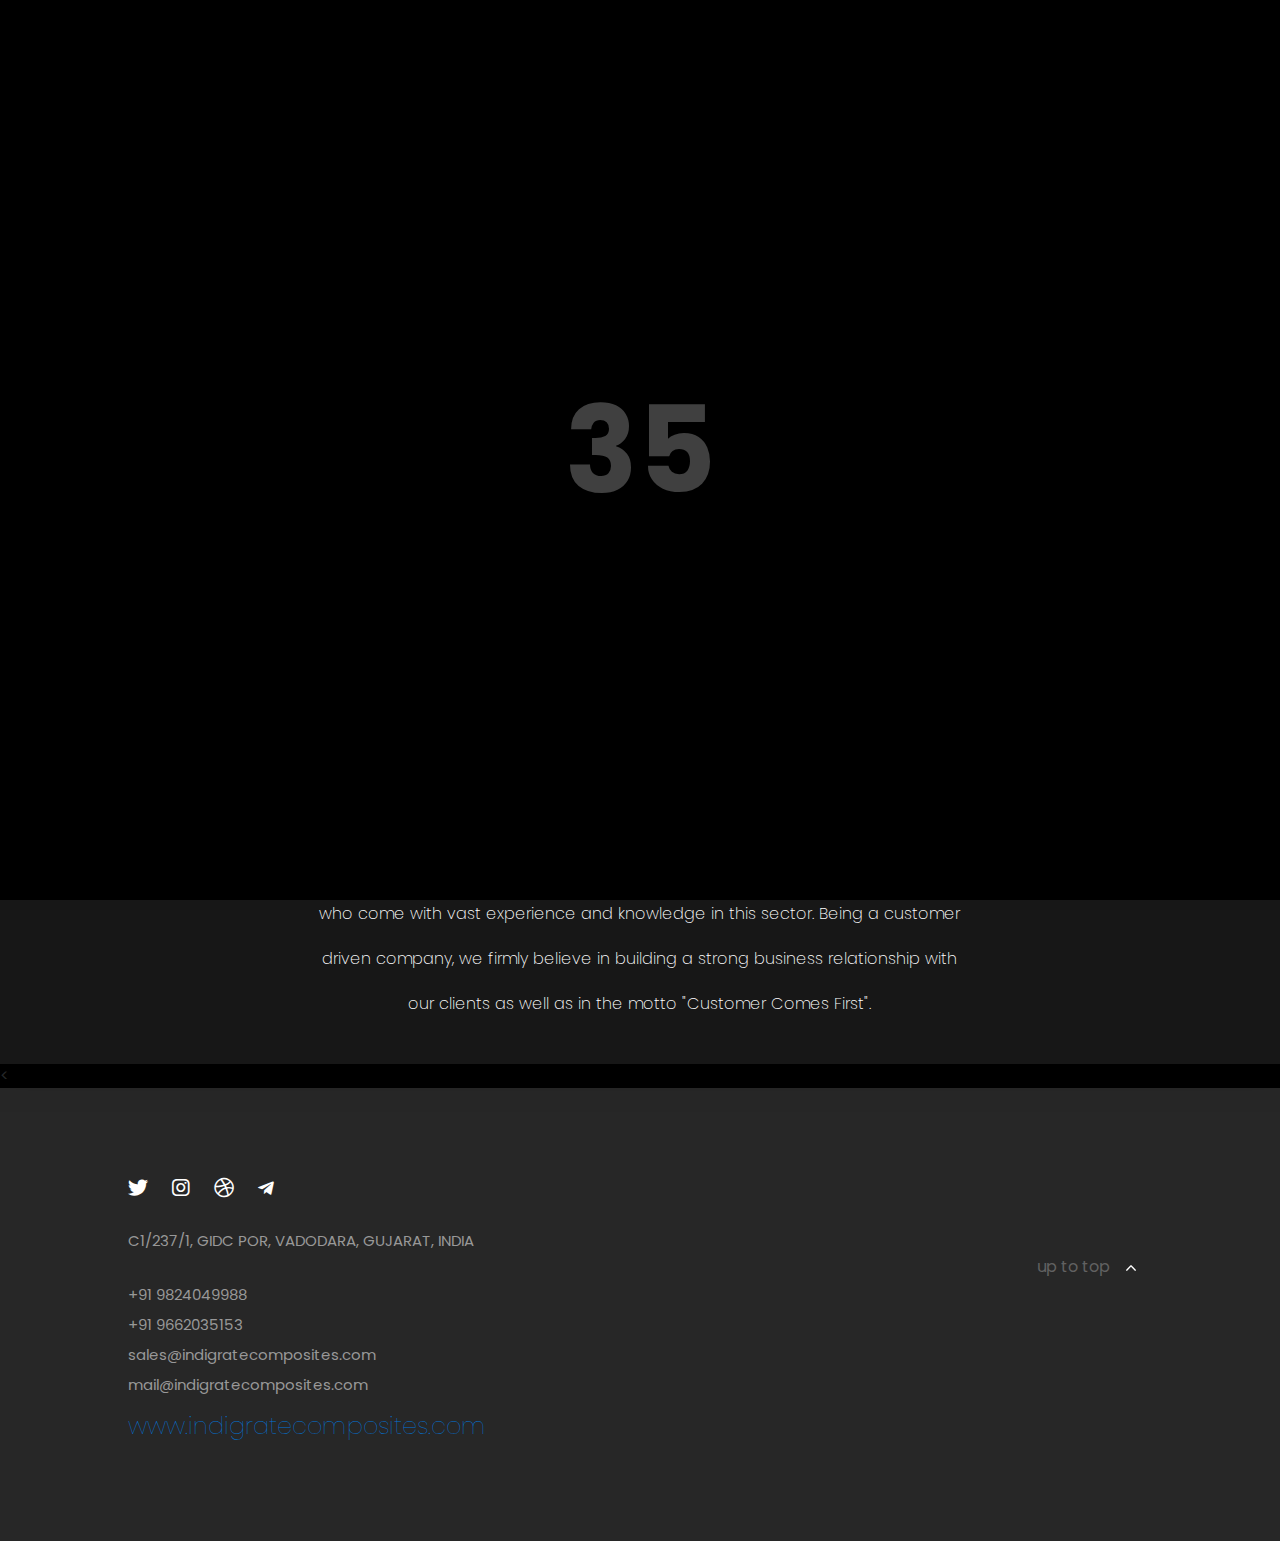
==== about-IndiGrate.html @ ae2aa2ed "about final" ====
<!DOCTYPE html>
<html lang="en">
<head>

<!-- Basic Page Needs
================================================== -->
<title>Saumil Choksi</title>
<meta charset="UTF-8">
<meta name="description" content="Saumil Choksi">
<meta name="keywords" content="Saumil, Choksi,Saumit Group, Saumil Choksi, IndiGrade, Indigrate Composites">
<meta name="viewport" content="width=device-width, initial-scale=1.0">

<!-- CSS
================================================== -->
<link rel="stylesheet" href="css/bootstrap.min.css"/>    
<link rel="stylesheet" href="css/owl.carousel.min.css">
<link rel="stylesheet" href="css/owl.theme.default.min.css">
<link rel="stylesheet" href="css/reset.css"/>
<link rel="stylesheet" href="css/style.css"/>

<!--[if lt IE 9]>
  <script src="https://oss.maxcdn.com/html5shiv/3.7.2/html5shiv.min.js"></script>
  <script src="https://oss.maxcdn.com/respond/1.4.2/respond.min.js"></script>
<![endif]-->

<!-- Google Fonts
================================================== -->
<link href="https://fonts.googleapis.com/css?family=Poppins:400,500,600,700" rel="stylesheet">
    
<!-- Font icons -->
<link rel="stylesheet" href="icon-fonts/fontawesome-5.0.6/css/fontawesome-all.min.css"/>

<!-- Icon Fonts
================================================== -->
<link rel="stylesheet" href="icon-fonts/etlinefont/style.css"/>
    
</head>

<body>
    
<!-- Preloader -->
<div class="preloader">
    <div class="outer">
        <div class="inner">
            <div class="percentage"></div>                          
        </div>
    </div>
</div>
<!--/Preloader -->  
    
    
<!-- HEADER
================================================== -->
<header>
	<div class="logo float-left">
		<img src="img/logo1.svg" alt="">
	</div> 
	<div class="nav-icon float-right">
		<span></span>
		<span></span>
		<span></span>
	</div>
</header>

<!-- Full Menu -->
<div class="full-menu">
	<div class="fullmenu-content">
		<ul class="page-menu">
			<li><a class="active" href="index.html">Home</a></li>
			<li><a href="about.html">About</a></li>
			<!-- <li><a href="blogs.html">Blog Posts</a></li> -->
			<li><a href="contact.html">Contact</a></li>
			<li class="social">
                <a href="#"><i class="fab fa-twitter"></i></a>
                <a href="#"><i class="fab fa-instagram"></i></a>
                <a href="#"><i class="fab fa-dribbble"></i></a>
                <a href="#"><i class="fab fa-telegram-plane"></i></a>
			</li>
		</ul>
	</div>
	<a href="#0" class="modal-close"></a>
</div>
<div class="cd-transition-layer visible opening"> 
	<div class="bg-layer"></div>
</div><!-- Ink Transition -->

<div class="wrapper">

<!-- PAGE CONTENT
================================================== -->
<div class="container">
    <div class="page-content about-page">
        <div class="page-title top_90">
            <h1 class="title">About Me</h1>
            <div class="zigzag">
                <svg viewBox="0 0 69.172 14.975" width="37" height="28" y="0px" x="0px" xmlns="http://www.w3.org/2000/svg">
                 <path d="M1.357,12.26 10.807,2.81 20.328,12.332
                    29.781,2.879 39.223,12.321 48.754,2.79  58.286,12.321"/>
                </svg>
            </div>
        </div>
        <!-- About text -->
        <div class="col-lg-8 offset-lg-2 text-center padding_30">
            <p class="about-text text-center"><span>Indigrate Composites</span>is located at Por, Gujarat and manufactures Molded FRP Grating of various
                sizes and designs. The company was started by experienced technocrats having a combined experience of over four
                decades and proven entrepreneur skills</p>
            <p class="about-text">
                <span>IndiGrade Composites</span>supplies molded grating to suit the specific loading requirement and the corrosion
                resistance as per the site and design specification
            </p>
            <p class="about-text">
                We are backed by state-of-the-art infrastructure installed with all latest and advanced equipment and machinery; which
                enable us to carry out our business operations and tasks in a well organized and systematic manner. We have adopted a
                very stringent quality control measure to ensure that our clients are provided with an excellent range of FRP composite
                products. The entire production process is carried out under the supervision of senior professionals who come with vast
                experience and knowledge in this sector. Being a customer driven company, we firmly believe in building a strong
                business relationship with our clients as well as in the motto "Customer Comes First".
            </p>
            
            <!-- services -->
            <!--
            <div class="row services padding_90">
                <div class="col-md-3 col-sm-6 service text-center">
                    <i class="icon-desktop"></i>
                    <h3 class="title top_15">Web Development</h3>
                    <p>Her extensive perceived may any sincerity extremity.</p> 
                </div>
                <div class="col-md-3 col-sm-6 service text-center">
                    <i class="icon-tools"></i>
                    <h3 class="title top_15">Branding Identity</h3>
                    <p>Her extensive perceived may any sincerity extremity.</p> 
                </div>
                <div class="col-md-3 col-sm-6 service text-center">
                    <i class="icon-paintbrush"></i>
                    <h3 class="title top_15">Graphic Design</h3>
                    <p>Her extensive perceived may any sincerity extremity.</p> 
                </div>
                <div class="col-md-3 col-sm-6 service text-center">
                    <i class="icon-lightbulb"></i>
                    <h3 class="title top_15">Brainstorming</h3>
                    <p>Her extensive perceived may any sincerity extremity.</p> 
                </div>
            </div>
            -->
    
            <!-- teammates -->
            <!--
            <div class="teammates row bottom_90 top_45">
                <div class="col-md-4 team">
                    <img src="img/team-1.jpg" alt="">
                    <span class="name">Nicky Byers</span>
                </div>
                <div class="col-md-4 team">
                    <img src="img/team-2.jpg" alt="">
                    <span class="name">Arthur J. Dawson</span>
                </div>
                <div class="col-md-4 team">
                    <img src="img/team-3.jpg" alt="">
                    <span class="name">Rosa Dole</span>
                </div>
            </div>
            -->
            
            
        </div><!-- co-lg-8 end -->
        
        
        
        <!-- testimonials -->
        <!--<div class="col-lg-4 offset-lg-4 text-center">
            <div class="owl-carousel owl-theme testimonials" data-items-desktop="1" data-items-desktop-small="1" data-items-tablet="1" data-items-tablet-small="1">
                <div class="item">
                   <p>"The very best. I just can't get enough of dark me. I want to get a T-Shirt with dark me on it so I can show it off to everyone. It's the perfect solution for our business."</p>
                    <span>Evonne L.</span>
                </div>
                <div class="item">
                   <p>"Very easy to use. Very easy to use. Not able to tell you how happy I am with tavonline."</p>
                    <span>- Vittoria B.</span>
                </div>
                <div class="item">
                   <p>"After using tavonline my business skyrocketed! This is simply unbelievable! We're loving it."</p>
                    <span>Ahmed T.</span>
                </div>
            </div>
        </div>
        ---->
        
        <!-- Social Links -->
        <!--<div class="col-lg-4 offset-lg-4 top_90 bottom_60">
            <ul class="list-style row text-center">
                <li class="col-lg-4 col-md-4 col-sm-4 col-xs-12"><a href="#">TWITTER<span>saumilchoksi</span></a></li>
                <li class="col-lg-4 col-md-4 col-sm-4 col-xs-12"><a href="https://www.instagram.com/saumil_choksi/">INSTAGRAM<span>saumil_choksi</span></a></li>
                <li class="col-lg-4 col-md-4 col-sm-4 col-xs-12"><a href="#">DRIBBBLE<span>saumil_choksi</span></a></li>
            </ul>
        </div>
    -->
    
    </div>
    
</div>
    
</div><!-- wrapper end -->

<!-- FOOTER
================================================== -->
<<footer>
    <div class="container padding_90">
        <div class="row">
            <div class="col-lg-9 col-md-9">
                <div class="social">
                    <a href="#"><i class="fab fa-twitter"></i></a>
                    <a href="https://www.instagram.com/saumil_choksi/"><i class="fab fa-instagram"></i></a>
                    <a href="#"><i class="fab fa-dribbble"></i></a>
                    <a href="#"><i class="fab fa-telegram-plane"></i></a>
                </div><br>
                <p>C1/237/1, GIDC POR, VADODARA, GUJARAT, INDIA</p><br>
                <p>+91 9824049988</p>
                <P>+91 9662035153</P>
                <p>sales@indigratecomposites.com</p>
                <p>mail@indigratecomposites.com</p>
                <span class="hello"><a href>www.indigratecomposites.com</a></span>
            </div>
            <div class="col-lg-3 col-md-3">
                <div class="uptotop">up to top</div>
            </div>
        </div>
    </div>
</footer>


<!-- Javascripts -->
<script src="js/jquery-2.1.4.min.js"></script>
<script src="js/isotope.pkgd.min.js"></script>
<script src="js/packery-mode.pkgd.min.js"></script>
<script src="js/owl.carousel.min.js"></script>
<script src="js/modernizr.js"></script>    
<script src="js/main.js"></script>


</body>
</html>
---- css/style.css ----
/* --------------------------------- */

/* Css Styles                        */

/*---------------------------------- */

/**
	Saumil Choksi  
	Author : Mayank Badole
	Copyright 2021


/* Table of Content
==================================================

    1. Custom Scrollbar
	2. Body and Core Css
        2.1 Tooltip - hover over icon
	3. Home Section
        3.1 Full Menu
        3.2 Header
        3.3 Portfolio Section
    4. About
        4.1 xxx ( Robert Responsive CP, Custom Js, Stylsheet )
        4.2 yyy
        4.3 zzz
    5. Blog Page
    6. Footer
    7. Responsive

====================================================*/


/*--------- 1. Custom Scrollbar-----------------------*/

::-webkit-scrollbar {
    width: 20px;
    height: 80px;
  }
  
  ::-webkit-scrollbar-track {
    background-color: transparent;
  }
  
  ::-webkit-scrollbar-thumb {
    background-color: #000;
    border-radius: 20px;
    border: 6px solid transparent;
    background-clip: content-box;
  }
  
  ::-webkit-scrollbar-thumb:hover {
    background-color: #404040;
  }

/*------------------------ 2 Body and Core Css ------------------------*/

body {
    font-family: 'Poppins', sans-serif;
    background: #000;
}


.nav-up {
    top: -40px;
}

#particles-js {
    position: absolute;
    width: 100%;
    height: 100vh;
    top: 0;
    left: 0;
    z-index: -10;
}

li {
    list-style: none;
}

p {
    color: #989898;
    line-height: 30px;
}

blockquote {
    font-size: 22px;
    color: #fff;
    font-weight: 500;
    font-style: italic;
    padding: 30px;
    line-height: 40px;
}

.inner {
    display: table-cell;
    vertical-align: middle;
    -webkit-box-sizing: border-box;
    -moz-box-sizing: border-box;
    box-sizing: border-box;
}

.outer {
    display: table;
    width: 100%;
    height: 100%;
}

.preloader {
    width: 100%;
    height: 100%;
    position: fixed;
    top: 0;
    bottom: 0;
    background: #000;
    z-index: 800;
    text-align: center;
}

.percentage {
    z-index: 100;
    color: #404040;
    opacity: 1;
    font-weight: 700;
    font-size: 120px;
    line-height: 200px;
}

/* Margins */

.top_15 {
    margin-top: 15px;
}

.top_30 {
    margin-top: 30px;
}

.top_45 {
    margin-top: 45px;
}

.top_60 {
    margin-top: 60px;
}

.top_90 {
    margin-top: 90px;
}

.top_120 {
    margin-top: 120px;
}

.padding_30 {
    padding: 30px 0;
}

.padding_45 {
    padding: 45px 0;
}

.padding_60 {
    padding: 60px 0;
}

.padding_90 {
    padding: 90px 0;
}

.padding_120 {
    padding: 120px 0;
}

.bottom_15 {
    margin-bottom: 15px;
}

.bottom_30 {
    margin-bottom: 30px;
}

.bottom_45 {
    margin-bottom: 45px;
}

.bottom_60 {
    margin-bottom: 60px;
}

.bottom_90 {
    margin-bottom: 90px;
}

.bottom_120 {
    margin-bottom: 120px;
}

.padbot_15 {
    padding-bottom: 15px;
}

.padbot_30 {
    padding-bottom: 30px;
}

.padbot_45 {
    padding-bottom: 45px;
}

.padbot_60 {
    padding-bottom: 60px;
}

.padbot_90 {
    padding-bottom: 90px;
}

.padbot_120 {
    padding-bottom: 120px;
}

.padbot_200 {
    padding-bottom: 200px;
}

/* ----  2.1 Tooltip - text on hover icons --------------------*/


[data-tooltip] {
    position: relative;
    z-index: 10;
  }
  
  /* Positioning and visibility settings of the tooltip */
  [data-tooltip]:before,
  [data-tooltip]:after {
    position: absolute;
    visibility: hidden;
    opacity: 0;
    left: 50%;
    bottom: calc(100% + 2px); /* 5px is the size of the arrow */
    pointer-events: none;
    transition: 0.2s;
    will-change: transform;
  }
  
  /* The actual tooltip with a dynamic width */
  [data-tooltip]:before {
    content: attr(data-tooltip);
    padding: 10px 18px;
    min-width: 20px;
    max-width: 300px;
    width: max-content;
    width: -moz-max-content;
    border-radius: 6px;
    font-size: 12px;
    background-color: rgba(59, 72, 80, 0.9);
    background-image: linear-gradient(30deg,
      rgba(59, 72, 80, 0.44),
      rgba(59, 68, 75, 0.44),
      rgba(60, 82, 88, 0.44));
    box-shadow: 0px 0px 24px rgba(0, 0, 0, 0.2);
    color: #fff;
    text-align: center;
    white-space: pre-wrap;
    transform: translate(-50%, -5px) scale(0.5);
  }
  
  /* Tooltip arrow */
  [data-tooltip]:after {
    content: '';
    border-style: solid;
    border-width: 5px 5px 0px 5px; /* CSS triangle */
    border-color: rgba(55, 64, 70, 0.9) transparent transparent transparent;
    transition-duration: 0s; /* If the mouse leaves the element, 
                                the transition effects for the 
                                tooltip arrow are "turned off" */
    transform-origin: top;   /* Orientation setting for the
                                slide-down effect */
    transform: translateX(-50%) scaleY(0);
  }
  
  /* Tooltip becomes visible at hover */
  [data-tooltip]:hover:before,
  [data-tooltip]:hover:after {
    visibility: visible;
    opacity: 1;
  }
  /* Scales from 0.5 to 1 -> grow effect */
  [data-tooltip]:hover:before {
    transition-delay: 0.3s;
    transform: translate(-50%, -5px) scale(1);
  }
  /* 
    Arrow slide down effect only on mouseenter (NOT on mouseleave)
  */
  [data-tooltip]:hover:after {
    transition-delay: 0.5s; /* Starting after the grow effect */
    transition-duration: 0.2s;
    transform: translateX(-50%) scaleY(1);
  }
  /*
    That's it.
  */
  
  
  
  
  
  
  /*
    If you want some adjustability
    here are some orientation settings you can use:
  */
  
  /* LEFT */
  /* Tooltip + arrow */
  [data-tooltip-location="left"]:before,
  [data-tooltip-location="left"]:after {
    left: auto;
    right: calc(100% + 5px);
    bottom: 50%;
  }
  
  /* Tooltip */
  [data-tooltip-location="left"]:before {
    transform: translate(-5px, 50%) scale(0.5);
  }
  [data-tooltip-location="left"]:hover:before {
    transform: translate(-5px, 50%) scale(1);
  }
  
  /* Arrow */
  [data-tooltip-location="left"]:after {
    border-width: 5px 0px 5px 5px;
    border-color: transparent transparent transparent rgba(55, 64, 70, 0.9);
    transform-origin: left;
    transform: translateY(50%) scaleX(0);
  }
  [data-tooltip-location="left"]:hover:after {
    transform: translateY(50%) scaleX(1);
  }
  
  
  
  /* RIGHT */
  [data-tooltip-location="right"]:before,
  [data-tooltip-location="right"]:after {
    left: calc(100% + 5px);
    bottom: 50%;
  }
  
  [data-tooltip-location="right"]:before {
    transform: translate(5px, 50%) scale(0.5);
  }
  [data-tooltip-location="right"]:hover:before {
    transform: translate(5px, 50%) scale(1);
  }
  
  [data-tooltip-location="right"]:after {
    border-width: 5px 5px 5px 0px;
    border-color: transparent rgba(55, 64, 70, 0.9) transparent transparent;
    transform-origin: right;
    transform: translateY(50%) scaleX(0);
  }
  [data-tooltip-location="right"]:hover:after {
    transform: translateY(50%) scaleX(1);
  }
  
  
  
  /* BOTTOM */
  [data-tooltip-location="bottom"]:before,
  [data-tooltip-location="bottom"]:after {
    top: calc(100% + 5px);
    bottom: auto;
  }
  
  [data-tooltip-location="bottom"]:before {
    transform: translate(-50%, 5px) scale(0.5);
  }
  [data-tooltip-location="bottom"]:hover:before {
    transform: translate(-50%, 5px) scale(1);
  }
  
  [data-tooltip-location="bottom"]:after {
    border-width: 0px 5px 5px 5px;
    border-color: transparent transparent rgba(55, 64, 70, 0.9) transparent;
    transform-origin: bottom;
  }

/*----------------- Logo Shadowing --------------------*/
.clogo img{
    -webkit-filter: drop-shadow(6px 6px 8px #fff );
    filter: drop-shadow(6px 6px 8px #222);
    padding:20px;  
    transition:.5s;
    /*max-height:250px;
    height:10vw;*/
    z-index: 10;
    
  }
.clogo img:hover{
    transform:scale(1.05);  
    -webkit-filter: drop-shadow(7px 7px 10px #0161ee);
    filter: drop-shadow(7px 7px 15px #0161ee);
    z-index: 9;
  }
  
  

/*------------------------ 3 Home ------------------------*/

#home-video{
 position: absolute;
    top:0;
    left: 0;
}

.ytplayer-container{
 position: absolute;
 top: 0;
 z-index: -2;
}


.main {
    background: url(../img/black-solid.jpg) no-repeat;
    background-size: cover;
    display: table;
    width: 100%;
    position: fixed;
}

.main.agency{
    background: url(../img/agency-bg.jpg) no-repeat;
    background-size: cover;
}

.main.video{
    background: none;
}

.main.video:before{
    content: '';
    width: 100%;
    height: 100%;
    background: rgba(6, 6, 6, 0.40);
    position: absolute;
    z-index: -1;
}

.main:after {
    content: '';
    width: 100%;
    height: 100%;
    left: 0;
    z-index: -1;
    opacity: .85;
    position: absolute;
    background: -moz-linear-gradient(top, rgba(0, 0, 0, 0) 0%, rgba(0, 0, 0, 0) 72%, rgba(0, 0, 0, 1) 100%);
    background: -webkit-linear-gradient(top, rgba(0, 0, 0, 0) 0%, rgba(0, 0, 0, 0) 72%, rgba(0, 0, 0, 1) 100%);
    background: linear-gradient(to bottom, rgba(0, 0, 0, 0) 0%, rgba(0, 0, 0, 0) 72%, rgba(0, 0, 0, 1) 100%);
    filter: progid:DXImageTransform.Microsoft.gradient( startColorstr='#00000000', endColorstr='#000000', GradientType=0);
}

.main-title {
    font-size: 60px;
    line-height: 95px;
    color: #fff;
    font-weight: 400;
}

.hello {
    color: #0161ee;
    line-height: 51px;
    font-size: 24px;
    font-weight: lighter;
}

.main-content {
    padding: 0 60px;
    vertical-align: middle;
    display: table-cell;
    height: 100%;
    width: 100%;
    text-align: center;
    
}

.main .down-arrow {
    position: absolute;
    bottom: 0;
    left: 0;
    padding: 50px;
    cursor: pointer;
    z-index: 1;
}

.main .down-arrow img {
    width: 12px;
    transition: all ease 0.3s;
}

.down-inner {
    position: relative;
    height: 17px;
    overflow: hidden;
    top: 0;
    transition: all ease 0.3s;
}

.down-arrow .line {
    width: 2px;
    height: 15px;
    background: #fff;
    position: absolute;
    top: 19px;
    margin-left: 5px;
    transition: all ease 0.3s;
}

.down-arrow:hover .down-inner {
    top: -5px;
    transition: all ease 0.3s;
}

.down-arrow:hover .line {
    top: 0px;
    transition: all ease 0.3s;
}

.language {
    position: absolute;
    right: 0;
    bottom: 0;
    padding: 39px;
    z-index: 1;
}

.language a {
    color: #fff;
    opacity: .5;
    margin-right: 5px;
    font-size: 13px;
}

.language a.active {
    opacity: .8;
}

.language a:hover {
    opacity: 1;
    transition: opacity ease 0.3s;
    -webkit-transition: opacity ease 0.3s;
    -moz-transition: opacity ease 0.3s;
}

.language a:last-child {
    margin-right: 0px;
}



/*------------------------ 3.1 Full Menu ------------------------*/

.full-menu {
    position: fixed;
    top: 0;
    left: 0;
    z-index: 3;
    height: 100%;
    width: 100%;
    overflow: hidden;
    background-size: cover;
    opacity: 0;
    visibility: hidden;
    -webkit-transition: opacity 0.3s 0s, visibility 0s 0.3s;
    -moz-transition: opacity 0.3s 0s, visibility 0s 0.3s;
    transition: opacity 0.3s 0s, visibility 0s 0.3s;
}

/* Full Menu */

.full-menu .modal-close {
    /* 'X' icon */
    position: absolute;
    z-index: 1;
    top: 0;
    right: 0;
    padding: 50px;
    height: 45px;
    width: 45px;
    border-radius: 50%;
    background: rgba(0, 0, 0, 0.3) url(../img/cd-icon-close.svg) no-repeat center center;
    overflow: hidden;
    text-indent: 100%;
    white-space: nowrap;
    visibility: hidden;
    opacity: 0;
    -webkit-transform: scale(0);
    -moz-transform: scale(0);
    -ms-transform: scale(0);
    -o-transform: scale(0);
    transform: scale(0);
    -webkit-transition: -webkit-transform 0.3s 0s, visibility 0s 0.3s, opacity 0.3s 0s;
    -moz-transition: -moz-transform 0.3s 0s, visibility 0s 0.3s, opacity 0.3s 0s;
    transition: transform 0.3s 0s, visibility 0s 0.3s, opacity 0.3s 0s;
}


.no-touch .full-menu .modal-close:hover {
    background-color: rgba(0, 0, 0, 0.5);
}

.no-cssanimations .cd-transition-layer {
  display: none;
}

.no-touch .cd-modal .modal-close:hover {
  background-color: rgba(0, 0, 0, 0.5);
}

.no-touch .cd-btn:hover {
  box-shadow: 0 6px 20px rgba(0, 0, 0, 0.1);
}

.full-menu.visible {
    background-size: 100%;
    opacity: 1;
    visibility: visible;
    -webkit-transition: opacity 0.7s, visibility 0s;
    -moz-transition: opacity 0.7s, visibility 0s;
    transition: opacity 0.7s, visibility 0s;
}

.full-menu.visible .fullmenu-content {
    -webkit-overflow-scrolling: touch;
}

.full-menu.visible .modal-close {
    visibility: visible;
    opacity: 1;
    -webkit-transition: -webkit-transform 0.3s 0s, visibility 0s 0s, opacity 0.3s 0s;
    -moz-transition: -moz-transform 0.3s 0s, visibility 0s 0s, opacity 0.3s 0s;
    transition: transform 0.3s 0s, visibility 0s 0s, opacity 0.3s 0s;
    -webkit-transform: scale(1);
    -moz-transform: scale(1);
    -ms-transform: scale(1);
    -o-transform: scale(1);
    transform: scale(1);
}

@media only screen and (min-width: 1100px) {
    .full-menu .fullmenu-content {
        padding: 6em 5%;
    }
    .full-menu .modal-close {
        height: 60px;
        width: 60px;
    }
    .full-menu p {
        font-size: 2rem;
    }
}

.cd-transition-layer {
    position: fixed;
    top: 0;
    left: 0;
    z-index: 2;
    height: 100%;
    width: 100%;
    opacity: 0;
    visibility: hidden;
    overflow: hidden;
}

.cd-transition-layer .bg-layer {
    position: absolute;
    left: 50%;
    top: 50%;
    -webkit-transform: translateY(-50%) translateX(-2%);
    -moz-transform: translateY(-50%) translateX(-2%);
    -ms-transform: translateY(-50%) translateX(-2%);
    -o-transform: translateY(-50%) translateX(-2%);
    transform: translateY(-50%) translateX(-2%);
    /* its dimentions will be overwritten using jQuery to proportionally fit the viewport */
    height: 100%;
    /* our sprite is composed of 25 frames */
    width: 2500%;
    background: url(../img/ink.png) no-repeat 0 0;
    background-size: 100% 100%;
}

.cd-transition-layer.visible {
    opacity: 1;
    visibility: visible;
}

.cd-transition-layer.opening .bg-layer {
    -webkit-animation: cd-sequence 1.0s steps(24);
    -moz-animation: cd-sequence 1.0s steps(24);
    animation: cd-sequence 1.0s steps(24);
    -webkit-animation-fill-mode: forwards;
    -moz-animation-fill-mode: forwards;
    animation-fill-mode: forwards;
}

.cd-transition-layer.closing .bg-layer {
    -webkit-animation: cd-sequence-reverse 1.0s steps(24);
    -moz-animation: cd-sequence-reverse 1.0s steps(24);
    animation: cd-sequence-reverse 1.0s steps(24);
    -webkit-animation-fill-mode: forwards;
    -moz-animation-fill-mode: forwards;
    animation-fill-mode: forwards;
}

.no-cssanimations .cd-transition-layer {
    display: none;
}

@-webkit-keyframes cd-sequence {
    0% {
        -webkit-transform: translateY(-50%) translateX(-2%);
    }
    100% {
        -webkit-transform: translateY(-50%) translateX(-98%);
    }
}

@-moz-keyframes cd-sequence {
    0% {
        -moz-transform: translateY(-50%) translateX(-2%);
    }
    100% {
        -moz-transform: translateY(-50%) translateX(-98%);
    }
}

@keyframes cd-sequence {
    0% {
        -webkit-transform: translateY(-50%) translateX(-2%);
        -moz-transform: translateY(-50%) translateX(-2%);
        -ms-transform: translateY(-50%) translateX(-2%);
        -o-transform: translateY(-50%) translateX(-2%);
        transform: translateY(-50%) translateX(-2%);
    }
    100% {
        -webkit-transform: translateY(-50%) translateX(-98%);
        -moz-transform: translateY(-50%) translateX(-98%);
        -ms-transform: translateY(-50%) translateX(-98%);
        -o-transform: translateY(-50%) translateX(-98%);
        transform: translateY(-50%) translateX(-98%);
    }
}

@-webkit-keyframes cd-sequence-reverse {
    0% {
        -webkit-transform: translateY(-50%) translateX(-98%);
    }
    100% {
        -webkit-transform: translateY(-50%) translateX(-2%);
    }
}

@-moz-keyframes cd-sequence-reverse {
    0% {
        -moz-transform: translateY(-50%) translateX(-98%);
    }
    100% {
        -moz-transform: translateY(-50%) translateX(-2%);
    }
}

@keyframes cd-sequence-reverse {
    0% {
        -webkit-transform: translateY(-50%) translateX(-98%);
        -moz-transform: translateY(-50%) translateX(-98%);
        -ms-transform: translateY(-50%) translateX(-98%);
        -o-transform: translateY(-50%) translateX(-98%);
        transform: translateY(-50%) translateX(-98%);
    }
    100% {
        -webkit-transform: translateY(-50%) translateX(-2%);
        -moz-transform: translateY(-50%) translateX(-2%);
        -ms-transform: translateY(-50%) translateX(-2%);
        -o-transform: translateY(-50%) translateX(-2%);
        transform: translateY(-50%) translateX(-2%);
    }
}

.hassub ul li {
    line-height: 30px !important;    
}

.hassub{
    position: relative;
}

.hassub .arrow{
    width: 24px;
    padding: 8px;
    margin-left: 6px;
    position: absolute;
    top: 13px;
    cursor: pointer;
    opacity: .7;
    transition: all ease 0.3s;
    -webkit-transition: all ease 0.3s;
}


.hassub .arrow:hover{
    opacity: 1;
    transition: all ease 0.3s;
    -webkit-transition: all ease 0.3s;
}

.hassub ul li a{
    font-size: 13px;
    font-weight: 400; 
    opacity: .6;
    transition: all ease 0.3s;
    -webkit-transition: all ease 0.3s;
}


.hassub ul li a:hover{
    opacity: 1;
    transition: all ease 0.3s;
    -webkit-transition: all ease 0.3s;
}


.hassub ul li a span{
    display: none;
}


/*------------------------ 3.2 Header ------------------------*/

.full-menu .fullmenu-content {
    height: 100%;
    width: 100%;
    display: table;
}

.page-menu {
    display: table-cell;
    vertical-align: middle;
    text-align: center;
}

.page-menu li {
    line-height: 50px;
}

.page-menu li:last-child {
    line-height: 90px;
}

.page-menu li a {
    color: #fff !important;
    font-size: 26px;
    position: relative;
    font-weight: 500;
}

.social a:hover > img{
    transform: rotate(360deg);
    -webkit-transform: rotate(360deg);
}


.social a:hover i{
    transform: rotate(360deg);
    -webkit-transform: rotate(360deg);
    transition: all ease 0.3s;
    opacity: .7;
    color: #0161ee;
}

.social img {
    width: 15px;
}

.social a i{
    font-size: 20px;
    color: #fff;
}

.social a i.fa-telegram-plane{
    font-size: 18px;
}


.main .social {
    margin-top: 30px;    
    z-index: 1;
    position: relative;
}

.social a {
    margin-right: 20px;
}

.social a:hover img {
    opacity: .6;
    transition: all ease 0.3s;
}

.social a:last-child {
    margin-right: 0px;
}

.page-menu li a:hover span {
    transform: scaleX(1);
    transform-origin: left;
}

.page-menu li a.active span {
    transform: scaleX(1);
}

.page-menu li a span {
    background: #0161ee;
    position: absolute;
    top: 19px;
    left: -5px;
    width: calc(100% + 10px);
    height: 4px;
    z-index: -1;
    transform: scaleX(0);
    transform-origin: right;
    transition: transform .2s ease-out;
}


/* Header */

header {
    position: fixed;
    padding: 30px;
    top: 0;
    width: 100%;
    z-index: 2;
}


.nav-icon {
    width: 23px;
    height: 18px;
    position: relative;
    -webkit-transform: rotate(0deg);
    -moz-transform: rotate(0deg);
    -o-transform: rotate(0deg);
    transform: rotate(0deg);
    -webkit-transition: .5s ease-in-out;
    -moz-transition: .5s ease-in-out;
    -o-transition: .5s ease-in-out;
    transition: .5s ease-in-out;
    cursor: pointer;
    margin-top: 7px;
}

.nav-icon span {
    display: block;
    position: absolute;
    height: 2px;
    width: 100%;
    background: #fff;
    opacity: 1;
    -webkit-transform: rotate(0deg);
    -moz-transform: rotate(0deg);
    -o-transform: rotate(0deg);
    transform: rotate(0deg);
    -webkit-transition: .25s ease-in-out;
    -moz-transition: .25s ease-in-out;
    -o-transition: .25s ease-in-out;
    transition: .25s ease-in-out;
}

.nav-icon span:nth-child(1) {
    top: 0px;
    -webkit-transform-origin: left center;
    -moz-transform-origin: left center;
    -o-transform-origin: left center;
    transform-origin: left center;
}

.nav-icon span:nth-child(2) {
    top: 6px;
    -webkit-transform-origin: left center;
    -moz-transform-origin: left center;
    -o-transform-origin: left center;
    transform-origin: left center;
}

.nav-icon span:nth-child(3) {
    top: 12px;
    -webkit-transform-origin: left center;
    -moz-transform-origin: left center;
    -o-transform-origin: left center;
    transform-origin: left center;
    width: 60%;
    right: 0 !important;
}

.nav-icon:hover span:nth-child(3) {
    width: 100%;
}



/*------------------------ 3.3 Portfolio Content ------------------------*/

.content {
    margin-top: 90px;
}

.vf {
    position: fixed;
    bottom: 80px;
    left: 0;
    cursor: pointer;
    -ms-transform: rotate(-90deg);
    -webkit-transform: rotate(-90deg);
    transform: rotate(-90deg);
    visibility: hidden;
    opacity: 0;
    transition: opacity ease 1.0;
}

.vf.show {
    visibility: visible;
    opacity: 1;
    transition: opacity ease 1.0;
}

.vf.fix {
    position: absolute;
    left: -90px;
    bottom: 126px;
}

.vf .zigzag,
.vf p {
    float: left;
}

.vf .zigzag {
    margin-right: 5px;
}


.vf p {
    color: #fff;
    font-size: 14px;
    font-weight: 400;
    line-height: 27px;
}

.zigzag svg {
    stroke: #0161ee;
    stroke-width: 4.3;
}


.portfolio_filter {
    background: rgba(0, 0, 0, 0.85);
    width: 100%;
    height: 100%;
    position: fixed;
    top: 0;
    left: 0;
    z-index: 5;
    display: table;
    cursor: url(../img/close.png), e-resize;
    visibility: hidden;
    opacity: 0;
    transition: opacity ease 0.3s;
    -webkit-transition: opacity ease 0.3s;
    -moz-transition: opacity ease 0.3s;
}

.portfolio_filter ul {
    display: table-cell;
    vertical-align: middle;
}

.portfolio_filter ul li {
    color: #fff;
    text-align: center;
    line-height: 50px;
}

.portfolio_filter ul li a {
    color: #fff;
    font-size: 24px;
    position: relative;
    cursor: pointer;
}

.show {
    visibility: visible;
    opacity: 1;
    transition: opacity ease 0.3s;
    -webkit-transition: opacity ease 0.3s;
    -moz-transition: opacity ease 0.3s;
}



.portfolio_filter ul li a.active span {
    transform: scaleX(1);
}

.portfolio_filter ul li a span {
    background: #0161ee;
    position: absolute;
    top: 17px;
    left: -5px;
    width: calc(100% + 10px);
    height: 4px;
    z-index: -1;
    transform: scaleX(0);
    transform-origin: right;
    transition: transform .2s ease-out;
}

.portfolio_filter ul li a.select-cat span {
    transform: scaleX(1);
}


.wrapper {
    position: relative;
    z-index: 1;
    overflow: hidden;
    background: #171717;
    box-shadow: 0px 0px 32px 0px rgba(0, 0, 0, 0.50);
    -moz-box-shadow: 0px 0px 32px 0px rgba(0, 0, 0, 0.50);
    -webkit-box-shadow: 0px 0px 32px 0px rgba(0, 0, 0, 0.50);
}

.single_item {
    overflow: hidden;
    margin-bottom: 30px;
}

.single_item img {
    transform: scale(1.0);
    width: 100%;
    border-radius: 4px;
    -webkit-border-radius: 4px;
    transition: all ease 0.3s;
    -webkit-transition: all ease 0.3s;
}

.single_item figure {
    border-radius: 4px;
    -webkit-border-radius: 4px;
    position: relative;
    overflow: hidden;
}

.single_item figure figcaption {
    position: absolute;
    top: 0;
    width: 100%;
    padding: 33px 32px;
    transition: all ease 0.3s;
    -webkit-transition: all ease 0.3s;
}

.single_item figure figcaption:after {
    content: '';
    background: url(../img/right-arrow-w.svg) no-repeat;
    background-size: 100%;
    width: 26px;
    height: 14px;
    display: block;
    margin-top: 14px;
}

.single_item figure figcaption .title {
    font-size: 20px;
    color: #fff;
    line-height: 32px;
}

.single_item figure figcaption span {
    font-size: 12px;
    display: block;
    color: rgba(255, 255, 255, 0.55);
}

.isotope_items .col-md-3.single_item figure figcaption .title {
    font-size: 16px;
}

.single_item.light-content figure figcaption span {
    color: rgba(0, 0, 0, 0.55);
}

.single_item.light-content figure figcaption .title {
    color: #000;
}

.single_item.light-content figure figcaption:after {
    background: url(../img/right-arrow.svg) no-repeat;
}

/* Porfolio Hover Effect */

.single_item figure:hover img {
    opacity: 0.6;
    -webkit-filter: grayscale(100%);
    filter: grayscale(100%);
    transition: all ease 0.5s;
    -webkit-transition: all ease 0.5s;
    zoom: 1;
    -moz-transform: scale(1.1);
    -webkit-transform: scale(1.1);
    transform: scale(1.1);
}

.isotope_items.dark .single_item img {
    opacity: .7;
    -webkit-filter: grayscale(100%);
    filter: grayscale(100%);
    transition: all ease 0.5s;
    -webkit-transition: all ease 0.5s;
}

.isotope_items.dark .single_item:hover img {
    opacity: 1;
    -webkit-filter: grayscale(0%);
    filter: grayscale(0%);
    transition: all ease 0.5s;
    -webkit-transition: all ease 0.5s;
    zoom: 1;
    -moz-transform: scale(1.1);
    -webkit-transform: scale(1.1);
    transform: scale(1.1);
}

/* Portfolio Detail */

.lightbox img {
    width: 100%;
    border-radius: 3px;
    -webkit-border-radius: 3px;
    -moz-border-radius: 3px;
    margin-bottom: 60px;
}





/*------------------------ 4 About ------------------------*/

.page-title {
    text-align: center;
    padding-top: 50px;
    display: block;
}

.page-title .title {
    font-size: 28px;
    color: #fff;
    text-align: center;
    font-weight: 600;
}

.page-title .zigzag {
    margin-top: 30px;
}


.page-title span {
    font-size: 82px;
    font-weight: 700;
    z-index: -1;
    margin: auto;
    position: absolute;
    top: 0;
    left: 0;
    bottom: 0;
    right: 0;
    color: #212121;
}

.page-title-2 span {
    font-size: 82px;
    font-weight: 700;
    z-index: -1;
    margin: auto;
    position: absolute;
    top: 0;
    left: 0;
    bottom: 0;
    right: 0;
    color: #212121;
}



.about-page .about-text {
    padding: 8px;
}

.about-text {
    font-size: 16px;
    color: #fff;
    line-height: 45px;
    font-weight: 200;
}

.about-text span {
    color: #0067ff;
}

.services .service i {
    color: #fff;
    font-size: 40px;
}

.services .service .title {
    font-weight: 400;
    color: #fff;
    font-size: 14px;
}

.services .service p {
    font-size: 13px;
    line-height: 22px;
    color: #ffffff63;
    margin-bottom: 0;
    margin-top: 12px;
}

/* Testimonial */

.testimonials .item p {
    color: #919193;
    font-size: 16.5px;
    line-height: 30px;
}

.testimonials .item span {
    color: #fff;
    margin: 20px 0 15px;
    display: block;
}

.owl-theme .owl-dots .owl-dot span {
    width: 9px;
    height: 9px;
}

.owl-theme .owl-dots .owl-dot.active span,
.owl-theme .owl-dots .owl-dot:hover span {
    background: #0067ff;
}

.list-style li {
    color: #fff;
    font-size: 11px;
    font-weight: 600;
}

.list-style li a {
    color: #fff;
    font-size: 11px;
}

.list-style li a span {
    transition: color ease 0.3s;
    -webkit-transition: color ease 0.3s;
    -moz-transition: color ease 0.3s;
}

.list-style li a:hover > span {
    color: #0067ff;
    transition: color ease 0.3s;
    -webkit-transition: color ease 0.3s;
    -moz-transition: color ease 0.3s;
}

.list-style li span {
    display: block;
    font-weight: 400;
    color: #6d6d6d;
    font-size: 12px;
    line-height: 24px;
}

/* Our Team */

.teammates .team img{
    width: 100%;
    -webkit-filter: grayscale(100%);
    filter: grayscale(100%);
    transform: scale(1);    
    border-radius: 4px;
    -webkit-border-radius: 4px;
    
}

.teammates .team .name{
    color: #fff;
    margin-top: 15px;
    display: block;
    transform: translateY(-48px);
    opacity: 0;
}

.teammates .team:hover > img{
    -webkit-filter: grayscale(0%);
    filter: grayscale(0%);
    transition: all ease 0.6s;
    -webkit-transition: all ease 0.6s;
}

.teammates .team:hover > .name{
    transform: translateY(0px);
    opacity: 1;
    transition: all ease 0.6s;
    -webkit-transition: all ease 0.6s;
}

/*------------------------ 4.1 xxx ------------------------*/


/*------------------------ 4.2 yyy ------------------------*/


/*------------------------ 4.3 zzz ------------------------*/


/*------------------------ 5 Blog Page ------------------------*/

.blog-post figure img {
    width: 100%;
    -webkit-filter: grayscale(100%);
    filter: grayscale(100%);
    transition: all ease 0.5s;
    -webkit-transition: all ease 0.5s;
    -moz-transition: all ease 0.5s;
}

.blog-post.single-blog figure img {
    -webkit-filter: grayscale(0%);
    filter: grayscale(0%);
}

.blog-categories {
    font-size: 13px;
    text-decoration: underline;

}

.blog-categories a {
    margin-right: 5px;
    color: #0067ff;
}

.blog-title {
    font-size: 35px;
    color: #fff;
    font-weight: 600;
    line-height: 50px;
}


.blog-info {
    color: #fff;
    font-size: 12px;
    display: block;
    margin-top: 20px;
}

.blog-link .blog-title {
    transition: opacity ease 0.5s;
    -webkit-transition: opacity ease 0.5s;
    -moz-transition: opacity ease 0.5s;
}

.blog-link:hover > .blog-title {
    opacity: .7;
    transition: opacity ease 0.5s;
    -webkit-transition: opacity ease 0.5s;
    -moz-transition: opacity ease 0.5s;
}

.blog-link {
    display: block;
}

.blog-post.mousef .blog-link .blog-title {
    opacity: .7;
    transition: opacity ease 0.5s;
    -webkit-transition: opacity ease 0.5s;
    -moz-transition: opacity ease 0.5s;
}

.blog-post.mousef .blog-link figure img {
    -webkit-filter: grayscale(0%);
    filter: grayscale(0%);
    transition: all ease 0.5s;
    -webkit-transition: all ease 0.5s;
    -moz-transition: all ease 0.5s;
}

.form-inp {
    width: 100%;
    height: 45px;
    border: 0;
    color: #fff;
    border-bottom: solid 1px #525252;
    font-size: 13px;
    padding-left: 10px;
    margin-bottom: 15px;
    background: none;
}

.contact-form textarea {
    width: 100%;
    border: 0;
    color: #fff;
    border-bottom: solid 1px #525252;
    font-size: 13px;
    padding: 20px 0 0 10px;
    height: 119px;
    margin-bottom: 15px;
    background: none;
    transition: all ease 0.5s;
    -webkit-transition: all ease 0.5s;
    -moz-transition: all ease 0.5s;
}

.form-inp:focus {
    border-bottom: solid 1px #b5b5b5 !important;
    transition: all ease 0.5s;
    -webkit-transition: all ease 0.5s;
    -moz-transition: all ease 0.5s;
}

.contact-form textarea:focus {
    border-bottom: solid 1px #b5b5b5 !important;
    transition: all ease 0.5s;
    -webkit-transition: all ease 0.5s;
    -moz-transition: all ease 0.5s;
}

.form-title {
    font-size: 21px;
    line-height: 38px;
    font-weight: 500;
    color: #fff;
    text-align: center;
}

.form-btn {
    color: #fff;
    background: #0122ee;
    padding: 15px 55px;
    border-radius: 4px;
    -webkit-border-radius: 4px;
    font-size: 13px;
    font-weight: 600;
    border: none;
    transition: all ease 0.4s;
    -webkit-transition: all ease 0.4s;
    -moz-transition: all ease 0.4s;
    margin: 60px auto 0;
    display: block;
}

.form-btn:hover {
    background: #0321d2;
    transition: all ease 0.4s;
    -webkit-transition: all ease 0.4s;
    -moz-transition: all ease 0.4s;
}

.next-link {
    text-decoration: none;
    overflow: hidden;
    height: 54px;
    display: inline-block;
}

.next-link .nav-title {
    color: #797979;
    font-size: 33px;
    font-weight: 600;
}

.next-link .next-title {
    color: #fff;
    font-size: 30px;
    font-weight: 600;
}

.next-link .next-title,
.next-link .nav-title {
    transform: translateY(0);
    -webkit-transform: translateY(0);
    transition: all ease 0.2s;
    -webkit-transition: all ease 0.2s;
}

.next-link:hover .next-title,
.next-link:hover .nav-title {
    transform: translateY(-100%);
    -webkit-transform: translateY(-100%);
    transition: all ease 0.2s;
    -webkit-transition: all ease 0.2s;
}


/* sidebar */

.widget-title {
    font-size: 18px;
    font-weight: 600;
    color: #fff;
}

.recent-post ul li {
    list-style: none;
}

.recent-post ul li a {
    border-bottom: 1px solid #2d2d2d;
    width: 100%;
    display: block;
    padding: 15px 0;
    transition: all ease 0.3s;
}

.recent-post ul li:last-child a{
    border: none;
}

.recent-post .title {
    font-size: 14px;
    line-height: 20px;
    color: #989898;
}

.recent-post ul li span {
    color: #b8b8b8;
    font-size: 12px;
}

.categories ul li {
    list-style: none;
}

.categories ul li a {
    color: #9a9a9a;
    font-size: 14px;
    padding: 10px 0;
    border-bottom: 1px solid #2d2d2d;
    display: block;
    transition: all ease 0.3s;
}


.categories ul li:last-child a{
    border: none;
}

.sidebar{
    border-left: solid #2f2f2f 1px;
    padding-left: 40px;
    display: inline-table;
}

.blog-article{
    padding-right: 40px;
}


/*Comments*/

.article-comments .comment {    
    border-bottom: solid 1px #383838;
    padding-bottom: 30px;
}

.article-comments .comment figure img {
    width: 100%;
    border-radius: 2px;
    -webkit-border-radius: 2px;
}

.article-comments .comment-content .title {
    font-weight: 500;
    font-size: 16px;
    margin-bottom: 0;
    color: #fff;
}

.article-comments .comment-content .date {
    color: #505050;
    font-size: 12px;
}

.article-comments .comment-content p {
    color: #818080;
    font-size: 14px;
    line-height: 24px;
    font-weight: 400;
    margin-top: 4px;
}

.article-comments .comment-content .reply {
    font-size: 12px;
    color: #fff;
    margin-top: 10px;
    display: inline-block;
}

.article-comments .comment-content .reply:before {
    content: "\f3e5";
    font-family: 'Font Awesome 5 Free';
    font-weight: bold;
    margin-right: 7px;
    font-size: 10.5px;
}

.article-comments .comment:last-child {
    border: none;
}

.article-comments .comment.reply {
    padding-left: 30px;
}


/*------------------------ 6 Footer ------------------------*/

footer {
    background: #272727;
    color: #fff;
    bottom: 0;
    width: 100%;
}

footer p {
    font-size: 15px;
    line-height: 30px;
}

.uptotop {
    color: rgb(97, 97, 97);
    height: 20px;
    position: relative;
    display: inline-block;
    text-decoration: none;
    transition: color ease .3s;
    -webkit-transition: color ease .3s;
    -moz-transition: color ease .3s;
    cursor: pointer;
    float: right;
    padding-top: 77px;
}

.uptotop:after {
    content: '';
    background: url(../img/icons/down-arrow.svg);
    width: 10px;
    height: 10px;
    display: block;
    background-size: 100%;
    float: right;
    margin: 8px 16px;
    transform: rotate(180deg);
    -webkit-transform: rotate(180deg);
    -moz-transform: rotate(180deg);
}

.uptotop:hover {
    color: #fff;
    transition: color ease .3s;
    -webkit-transition: color ease .3s;
    -moz-transition: color ease .3s;
}


/*------------------------ 7 Responsive ------------------------*/

@media only screen and (min-width: 1201px) {

    .container {
        width: 80%;
        margin-left: 10%;
    }

    .isotope_items .col,
    .isotope_items .col-1,
    .isotope_items .col-10,
    .isotope_items .col-11,
    .isotope_items .col-12,
    .isotope_items .col-2,
    .isotope_items .col-3,
    .isotope_items .col-4,
    .isotope_items .col-5,
    .isotope_items .col-6,
    .isotope_items .col-7,
    .isotope_items .col-8,
    .isotope_items .col-9,
    .isotope_items .col-lg,
    .isotope_items .col-lg-1,
    .isotope_items .col-lg-10,
    .isotope_items .col-lg-11,
    .isotope_items .col-lg-12,
    .isotope_items .col-lg-2,
    .isotope_items .col-lg-3,
    .isotope_items .col-lg-4,
    .isotope_items .col-lg-5,
    .isotope_items .col-lg-6,
    .isotope_items .col-lg-7,
    .isotope_items .col-lg-8,
    .isotope_items .col-lg-9,
    .isotope_items .col-md,
    .isotope_items .col-md-1,
    .isotope_items .col-md-10,
    .isotope_items .col-md-11,
    .isotope_items .col-md-12,
    .isotope_items .col-md-2,
    .isotope_items .col-md-3,
    .isotope_items .col-md-4,
    .isotope_items .col-md-5,
    .isotope_items .col-md-6,
    .isotope_items .col-md-7,
    .isotope_items .col-md-8,
    .isotope_items .col-md-9,
    .isotope_items .col-sm,
    .isotope_items .col-sm-1,
    .isotope_items .col-sm-10,
    .isotope_items .col-sm-11,
    .isotope_items .col-sm-12,
    .isotope_items .col-sm-2,
    .isotope_items .col-sm-3,
    .isotope_items .col-sm-4,
    .isotope_items .col-sm-5,
    .isotope_items .col-sm-6,
    .isotope_items .col-sm-7,
    .isotope_items .col-sm-8,
    .isotope_items .col-sm-9,
    .isotope_items .col-xl,
    .isotope_items .col-xl-1,
    .isotope_items .col-xl-10,
    .isotope_items .col-xl-11,
    .isotope_items .col-xl-12,
    .isotope_items .col-xl-2,
    .isotope_items .col-xl-3,
    .isotope_items .col-xl-4,
    .isotope_items .col-xl-5,
    .isotope_items .col-xl-6,
    .isotope_items .col-xl-7,
    .isotope_items .col-xl-8,
    .isotope_items .col-xl-9 {
        padding-right: 30px;
        padding-left: 30px;
    }

    .single_item {
        margin-bottom: 60px;
    }

}

@media only screen and (min-width: 1401px) {

    .container {
        width: 86%;
        margin-left: 7%;
    }

    .vf {
        left: 18px;
    }

    .main-content {
        padding: 0 90px;
    }



}


@media only screen and (min-width: 1801px) {

    .vf {
        left: 23px;
    }


}


@media (max-width: 991px) {

    .blog-title {
        font-size: 28px;
        line-height: 42px;
    }

    .main {
        /*background: url(../img/person-bg.jpg) no-repeat right; */
        background: #000;
        background-size: cover;
    }

    .vf {
        left: 9px;
    }


}


@media (max-width: 768px) {
    
    
    header{
        background: #000;
    }

    body{
        background: #000;
    }

    .uptotop {
        float: left;
    }


    .about-text {
        font-size: 21px;
        line-height: 42px;
    }

    .services .service {
        margin-bottom: 60px;
    }

    .services {
        padding: 0;
        margin-top: 90px;
    }

    .page-title span {
        font-size: 78px;
    }
    
           
.comment.reply {
    padding-left: 0 !important;
}

    .comment figure img {
        display: none;
    }

}

@media screen and (max-width: 1075px) and (min-width: 992px) {


    .vf.fix {
        position: absolute;
        transform: rotate(0);
        left: 0;
        bottom: 0;
        position: absolute;
        transform: rotate(0);
        left: 0;
        bottom: -54px;
        height: 54px;
    }

    .vf {
        position: absolute;
        transform: rotate(0);
        left: 0;
        bottom: 0;
        height: 20px;
        text-align: center;
        width: 100%;
    }


    .vf .zigzag,
    .vf p {
        float: none;
        height: 23px;
    }



}


@media (max-width: 850px) {


    .vf.fix {
        position: absolute;
        transform: rotate(0);
        left: 0;
        bottom: 0;
        position: absolute;
        transform: rotate(0);
        left: 0;
        bottom: -54px;
        height: 54px;
    }

    .vf {
        position: absolute;
        transform: rotate(0);
        left: 0;
        bottom: 0;
        height: 20px;
        text-align: center;
        width: 100%;
    }


    .vf .zigzag,
    .vf p {
        float: none;
        height: 23px;
    }

}



@media (max-width: 700px) {
  
    .about-page .about-text {
        padding: 0;
    }

    .page-title span {
        font-size: 49px;
    }

    .page-title .title {
        font-size: 22px;
        margin-top: -22px;
    }

    .page-title .zigzag {
        margin-top: 11px;
    }

    .blog-title {
        font-size: 20px;
        line-height: 35px;
    }


    .countup {
        font-size: 100px;
    }

    .list-style li {
        margin-bottom: 30px;
    }

    header {
        padding: 18px;
    }

    footer {
        padding: 30px;
    }

    .uptotop {
        color: #fff;
    }

    .main-title br {
        display: inline;
    }

    /* .main-title {
        font-size:initial;
    }*/


}

@media screen and (max-width: 576px) {
    .services .service {
        margin-bottom: 60px;
        padding: 0 75px;
    }
    
    
    .about-text {
        font-size: 15px;
        line-height: 33px;
    }
    
    .testimonials .item p {
        font-size: 13px;
        line-height: 26px;
    }
    
    p {
    line-height: 28px;
    font-size: 14px;
}

    .portfolio_filter{
        height: 120%;
    }
    
}
---- icon-fonts/etlinefont/style.css ----
@font-face {
	font-family: 'et-line';
	src:url('fonts/et-line.eot');
	src:url('fonts/et-line.eot?#iefix') format('embedded-opentype'),
		url('fonts/et-line.woff') format('woff'),
		url('fonts/et-line.ttf') format('truetype'),
		url('fonts/et-line.svg#et-line') format('svg');
	font-weight: normal;
	font-style: normal;
}

/* Use the following CSS code if you want to use data attributes for inserting your icons */
[data-icon]:before {
	font-family: 'et-line';
	content: attr(data-icon);
	speak: none;
	font-weight: normal;
	font-variant: normal;
	text-transform: none;
	line-height: 1;
	-webkit-font-smoothing: antialiased;
	-moz-osx-font-smoothing: grayscale;
	display:inline-block;
}

/* Use the following CSS code if you want to have a class per icon */
/*
Instead of a list of all class selectors,
you can use the generic selector below, but it's slower:
[class*="icon-"] {
*/
.icon-mobile, .icon-laptop, .icon-desktop, .icon-tablet, .icon-phone, .icon-document, .icon-documents, .icon-search, .icon-clipboard, .icon-newspaper, .icon-notebook, .icon-book-open, .icon-browser, .icon-calendar, .icon-presentation, .icon-picture, .icon-pictures, .icon-video, .icon-camera, .icon-printer, .icon-toolbox, .icon-briefcase, .icon-wallet, .icon-gift, .icon-bargraph, .icon-grid, .icon-expand, .icon-focus, .icon-edit, .icon-adjustments, .icon-ribbon, .icon-hourglass, .icon-lock, .icon-megaphone, .icon-shield, .icon-trophy, .icon-flag, .icon-map, .icon-puzzle, .icon-basket, .icon-envelope, .icon-streetsign, .icon-telescope, .icon-gears, .icon-key, .icon-paperclip, .icon-attachment, .icon-pricetags, .icon-lightbulb, .icon-layers, .icon-pencil, .icon-tools, .icon-tools-2, .icon-scissors, .icon-paintbrush, .icon-magnifying-glass, .icon-circle-compass, .icon-linegraph, .icon-mic, .icon-strategy, .icon-beaker, .icon-caution, .icon-recycle, .icon-anchor, .icon-profile-male, .icon-profile-female, .icon-bike, .icon-wine, .icon-hotairballoon, .icon-globe, .icon-genius, .icon-map-pin, .icon-dial, .icon-chat, .icon-heart, .icon-cloud, .icon-upload, .icon-download, .icon-target, .icon-hazardous, .icon-piechart, .icon-speedometer, .icon-global, .icon-compass, .icon-lifesaver, .icon-clock, .icon-aperture, .icon-quote, .icon-scope, .icon-alarmclock, .icon-refresh, .icon-happy, .icon-sad, .icon-facebook, .icon-twitter, .icon-googleplus, .icon-rss, .icon-tumblr, .icon-linkedin, .icon-dribbble {
	font-family: 'et-line';
	speak: none;
	font-style: normal;
	font-weight: normal;
	font-variant: normal;
	text-transform: none;
	line-height: 1;
	-webkit-font-smoothing: antialiased;
	-moz-osx-font-smoothing: grayscale;
	display:inline-block;
}
.icon-mobile:before {
	content: "\e000";
}
.icon-laptop:before {
	content: "\e001";
}
.icon-desktop:before {
	content: "\e002";
}
.icon-tablet:before {
	content: "\e003";
}
.icon-phone:before {
	content: "\e004";
}
.icon-document:before {
	content: "\e005";
}
.icon-documents:before {
	content: "\e006";
}
.icon-search:before {
	content: "\e007";
}
.icon-clipboard:before {
	content: "\e008";
}
.icon-newspaper:before {
	content: "\e009";
}
.icon-notebook:before {
	content: "\e00a";
}
.icon-book-open:before {
	content: "\e00b";
}
.icon-browser:before {
	content: "\e00c";
}
.icon-calendar:before {
	content: "\e00d";
}
.icon-presentation:before {
	content: "\e00e";
}
.icon-picture:before {
	content: "\e00f";
}
.icon-pictures:before {
	content: "\e010";
}
.icon-video:before {
	content: "\e011";
}
.icon-camera:before {
	content: "\e012";
}
.icon-printer:before {
	content: "\e013";
}
.icon-toolbox:before {
	content: "\e014";
}
.icon-briefcase:before {
	content: "\e015";
}
.icon-wallet:before {
	content: "\e016";
}
.icon-gift:before {
	content: "\e017";
}
.icon-bargraph:before {
	content: "\e018";
}
.icon-grid:before {
	content: "\e019";
}
.icon-expand:before {
	content: "\e01a";
}
.icon-focus:before {
	content: "\e01b";
}
.icon-edit:before {
	content: "\e01c";
}
.icon-adjustments:before {
	content: "\e01d";
}
.icon-ribbon:before {
	content: "\e01e";
}
.icon-hourglass:before {
	content: "\e01f";
}
.icon-lock:before {
	content: "\e020";
}
.icon-megaphone:before {
	content: "\e021";
}
.icon-shield:before {
	content: "\e022";
}
.icon-trophy:before {
	content: "\e023";
}
.icon-flag:before {
	content: "\e024";
}
.icon-map:before {
	content: "\e025";
}
.icon-puzzle:before {
	content: "\e026";
}
.icon-basket:before {
	content: "\e027";
}
.icon-envelope:before {
	content: "\e028";
}
.icon-streetsign:before {
	content: "\e029";
}
.icon-telescope:before {
	content: "\e02a";
}
.icon-gears:before {
	content: "\e02b";
}
.icon-key:before {
	content: "\e02c";
}
.icon-paperclip:before {
	content: "\e02d";
}
.icon-attachment:before {
	content: "\e02e";
}
.icon-pricetags:before {
	content: "\e02f";
}
.icon-lightbulb:before {
	content: "\e030";
}
.icon-layers:before {
	content: "\e031";
}
.icon-pencil:before {
	content: "\e032";
}
.icon-tools:before {
	content: "\e033";
}
.icon-tools-2:before {
	content: "\e034";
}
.icon-scissors:before {
	content: "\e035";
}
.icon-paintbrush:before {
	content: "\e036";
}
.icon-magnifying-glass:before {
	content: "\e037";
}
.icon-circle-compass:before {
	content: "\e038";
}
.icon-linegraph:before {
	content: "\e039";
}
.icon-mic:before {
	content: "\e03a";
}
.icon-strategy:before {
	content: "\e03b";
}
.icon-beaker:before {
	content: "\e03c";
}
.icon-caution:before {
	content: "\e03d";
}
.icon-recycle:before {
	content: "\e03e";
}
.icon-anchor:before {
	content: "\e03f";
}
.icon-profile-male:before {
	content: "\e040";
}
.icon-profile-female:before {
	content: "\e041";
}
.icon-bike:before {
	content: "\e042";
}
.icon-wine:before {
	content: "\e043";
}
.icon-hotairballoon:before {
	content: "\e044";
}
.icon-globe:before {
	content: "\e045";
}
.icon-genius:before {
	content: "\e046";
}
.icon-map-pin:before {
	content: "\e047";
}
.icon-dial:before {
	content: "\e048";
}
.icon-chat:before {
	content: "\e049";
}
.icon-heart:before {
	content: "\e04a";
}
.icon-cloud:before {
	content: "\e04b";
}
.icon-upload:before {
	content: "\e04c";
}
.icon-download:before {
	content: "\e04d";
}
.icon-target:before {
	content: "\e04e";
}
.icon-hazardous:before {
	content: "\e04f";
}
.icon-piechart:before {
	content: "\e050";
}
.icon-speedometer:before {
	content: "\e051";
}
.icon-global:before {
	content: "\e052";
}
.icon-compass:before {
	content: "\e053";
}
.icon-lifesaver:before {
	content: "\e054";
}
.icon-clock:before {
	content: "\e055";
}
.icon-aperture:before {
	content: "\e056";
}
.icon-quote:before {
	content: "\e057";
}
.icon-scope:before {
	content: "\e058";
}
.icon-alarmclock:before {
	content: "\e059";
}
.icon-refresh:before {
	content: "\e05a";
}
.icon-happy:before {
	content: "\e05b";
}
.icon-sad:before {
	content: "\e05c";
}
.icon-facebook:before {
	content: "\e05d";
}
.icon-twitter:before {
	content: "\e05e";
}
.icon-googleplus:before {
	content: "\e05f";
}
.icon-rss:before {
	content: "\e060";
}
.icon-tumblr:before {
	content: "\e061";
}
.icon-linkedin:before {
	content: "\e062";
}
.icon-dribbble:before {
	content: "\e063";
}
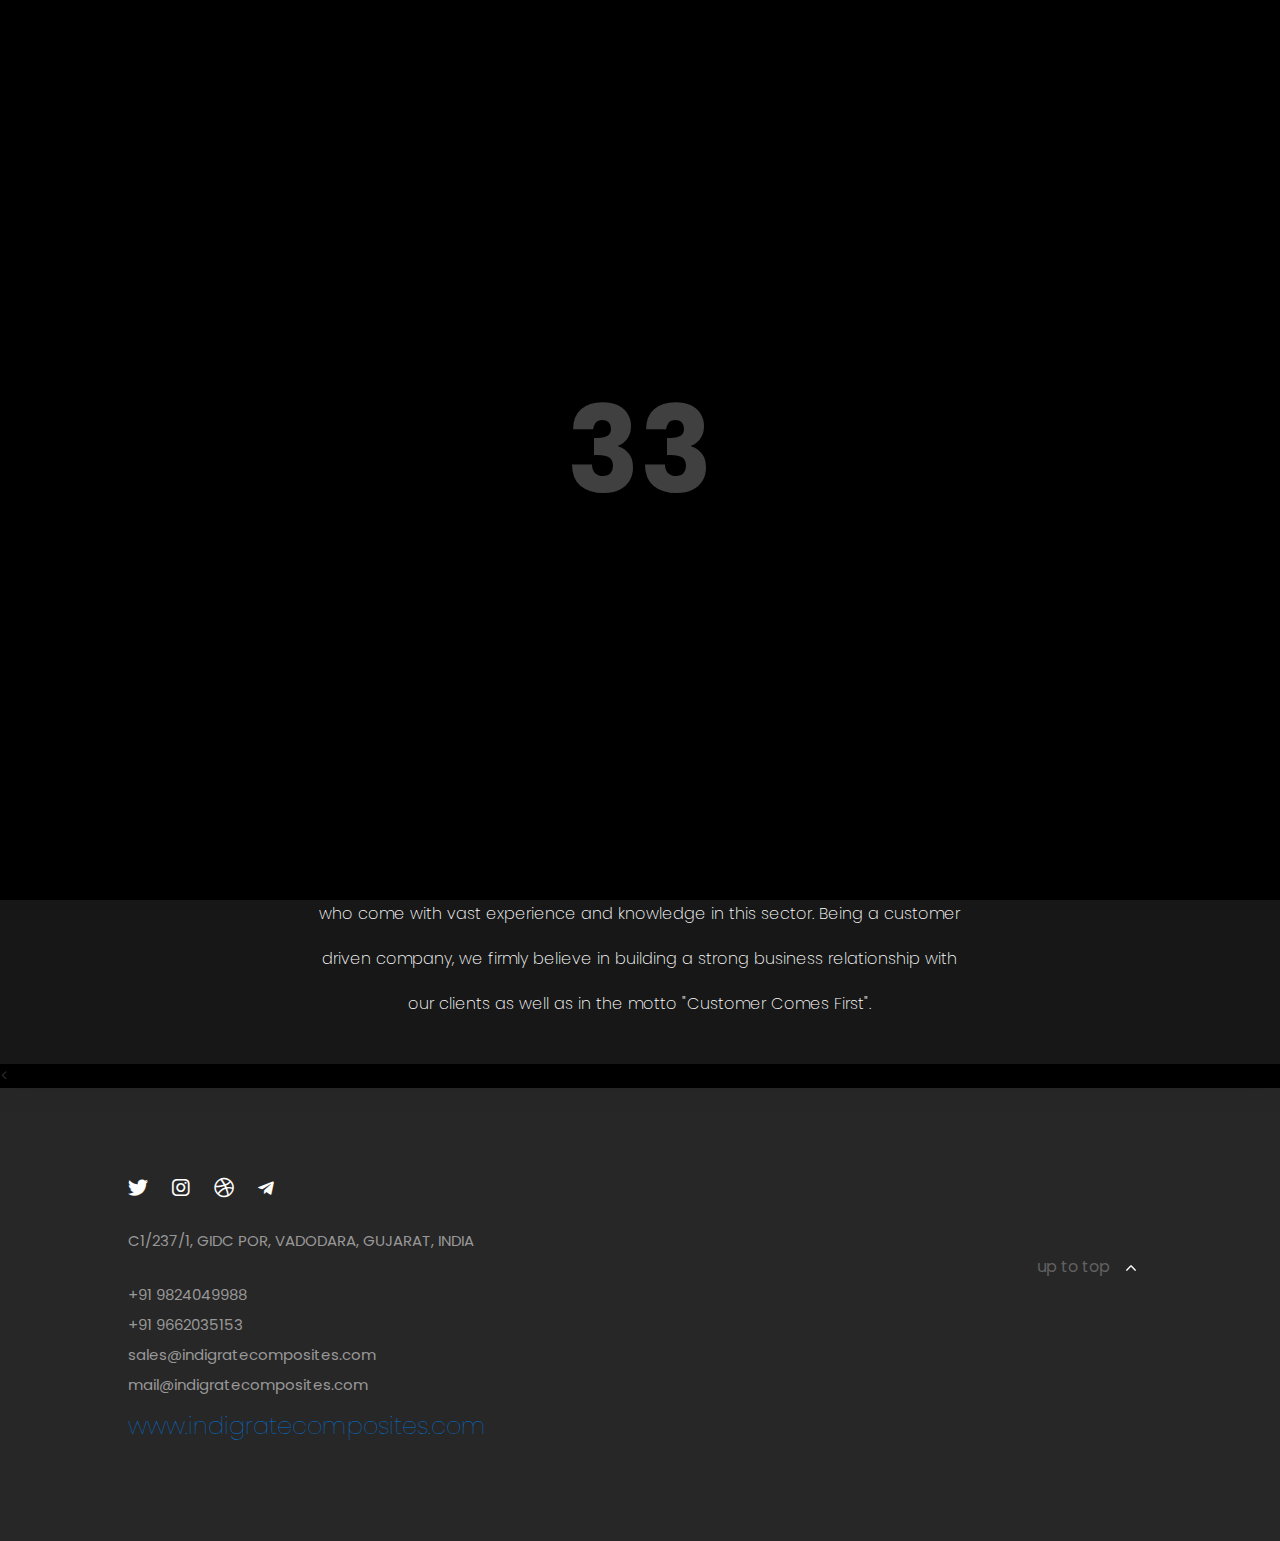
==== commit bf1526fb: "menu changes" ====
--- a/about-IndiGrate.html
+++ b/about-IndiGrate.html
@@ -66,8 +66,8 @@
 <div class="full-menu">
 	<div class="fullmenu-content">
 		<ul class="page-menu">
-			<li><a class="active" href="index.html">Home</a></li>
-			<li><a href="about.html">About</a></li>
+			<li><a href="index.html">Home</a></li>
+			<li><a class="active" href="about.html">About</a></li>
 			<!-- <li><a href="blogs.html">Blog Posts</a></li> -->
 			<li><a href="contact.html">Contact</a></li>
 			<li class="social">
--- a/css/style.css
+++ b/css/style.css
@@ -71,7 +71,7 @@
     height: 100vh;
     top: 0;
     left: 0;
-    z-index: -10;
+    z-index: 0;
 }
 
 li {
@@ -408,7 +408,9 @@
     z-index: 9;
   }
   
-  
+.main .clogo{
+    z-index: 1;
+}
 
 /*------------------------ 3 Home ------------------------*/
 
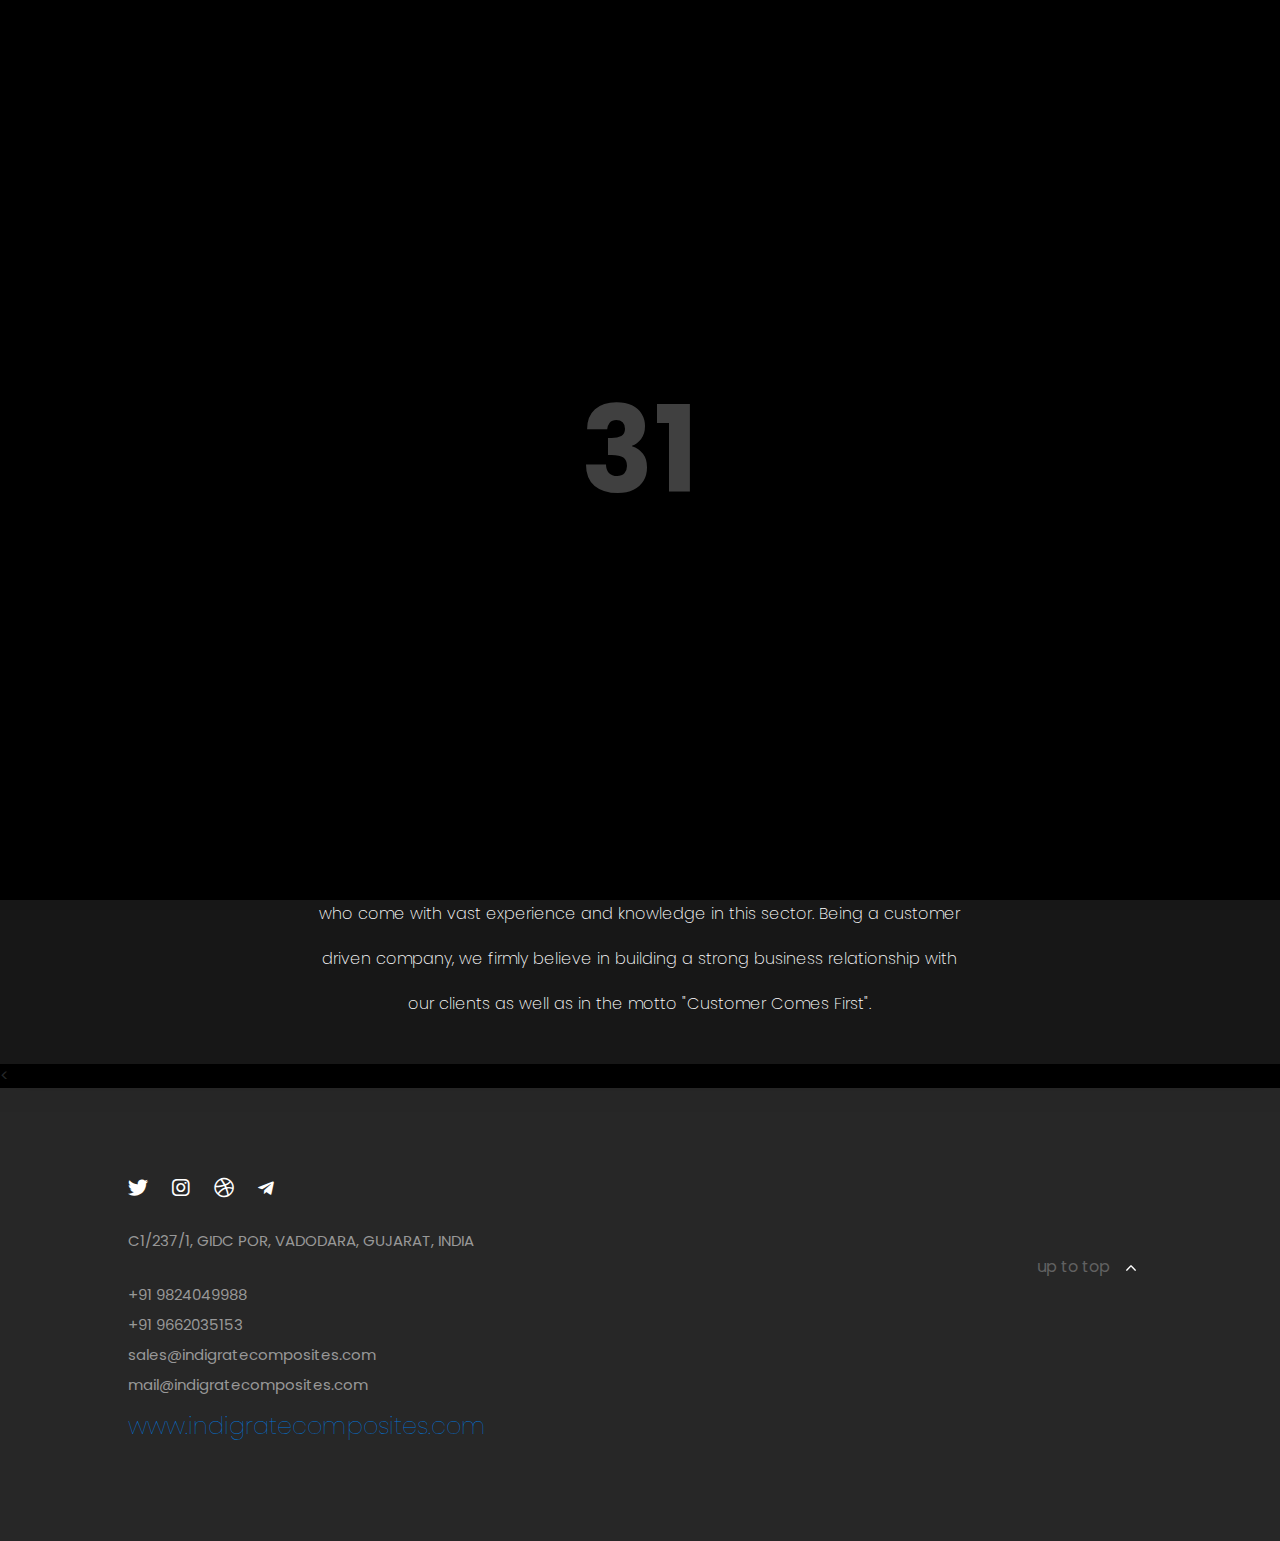
==== commit 5c60e98d: "About Us" ====
--- a/about-IndiGrate.html
+++ b/about-IndiGrate.html
@@ -91,7 +91,7 @@
 <div class="container">
     <div class="page-content about-page">
         <div class="page-title top_90">
-            <h1 class="title">About Me</h1>
+            <h1 class="title">About Us</h1>
             <div class="zigzag">
                 <svg viewBox="0 0 69.172 14.975" width="37" height="28" y="0px" x="0px" xmlns="http://www.w3.org/2000/svg">
                  <path d="M1.357,12.26 10.807,2.81 20.328,12.332
